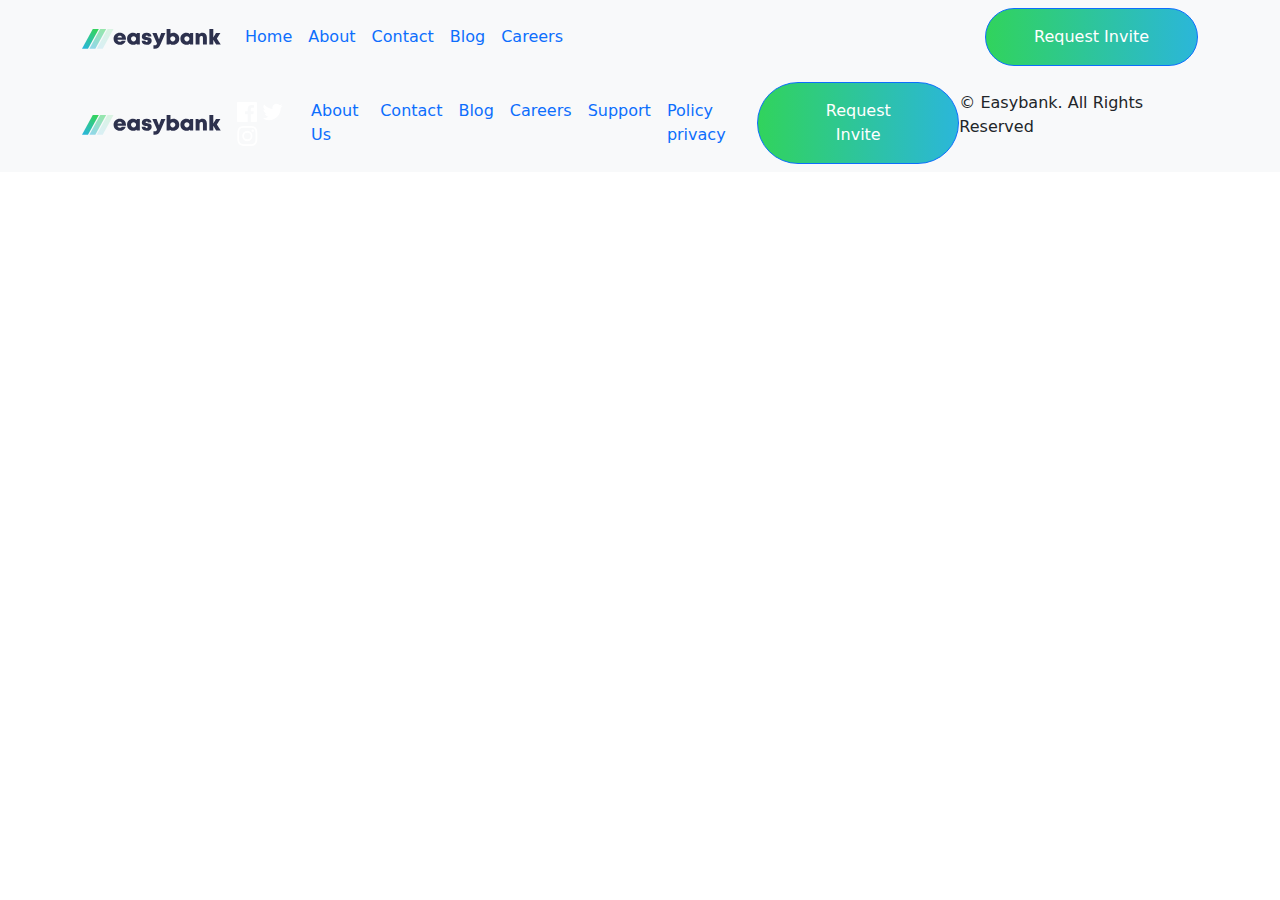
==== about.html @ 1e6b83bf "first commit" ====
<!DOCTYPE html>
<html lang="en">
<head>
    <meta charset="UTF-8">
    <meta http-equiv="X-UA-Compatible" content="IE=edge">
    <meta name="viewport" content="width=device-width, initial-scale=1.0">
    <link rel="stylesheet" href="css/bootstrap.css">
    <link rel="stylesheet" href="css/bootstrap.min.css">
    <link rel="stylesheet" href="css/style.css">
    <title>Easybank</title>
</head>
<body>
    <header>
        <nav class="navbar navbar-expand-lg bg-light">
            <div class="container">              
                <div class="logo">
                  <a class="navbar-brand" href="#"><img src="img/logo.svg" alt="Company Logo"></a>
                </div>              
                <div class="collapse navbar-collapse" id="navbarSupportedContent">                
                    <ul class="navbar-nav me-auto mb-2 mb-lg-0">
                      <li class="nav-item">
                        <a class="nav-link active" aria-current="page" href="index.html">Home</a>
                      </li>
                      <li class="nav-item">
                        <a class="nav-link" href="#">About</a>
                      </li>
                      <li class="nav-item">
                        <a class="nav-link" href="contact.html">Contact</a>                
                      </li>
                      <li class="nav-item">
                        <a class="nav-link">Blog</a>
                      </li>
                      <li class="nav-item">
                        <a class="nav-link">Careers</a>
                      </li>
                    </ul>
                    <div class="button">
                      <a class="btn btn-primary rounded-pill grad py-3 px-5" href="#" role="button">Request Invite</a>
                    </div>
                </div>                             
            </div>
          </nav>
    </header>

    <footer>
        <nav class="navbar navbar-expand-lg bg-light">
            <div class="container-fluid container">
              <a class="navbar-brand" href="#"><img src="img/logo.svg" alt="Company Logo"></a>
              <div class="social-links">
                  <img src="img/icon-facebook.svg" alt="Facebook link">                  
                  <img src="img/icon-twitter.svg" alt="Twitter link">
                  <img src="img/icon-instagram.svg" alt="Instagram link">
              </div>
              <button class="navbar-toggler" type="button" data-bs-toggle="collapse" data-bs-target="#navbarSupportedContent" aria-controls="navbarSupportedContent" aria-expanded="false" aria-label="Toggle navigation">
                <span class="navbar-toggler-icon"></span>
              </button>
              <div class="collapse navbar-collapse" id="navbarSupportedContent">
                <ul class="navbar-nav me-auto mb-2 mb-lg-0">
                  <li class="nav-item">
                    <a class="nav-link active" aria-current="page" href="#">About Us</a>
                  </li>
                  <li class="nav-item">
                    <a class="nav-link" href="contact.html">Contact</a>
                  </li>
                  <li class="nav-item">
                    <a class="nav-link" href="#">Blog</a>                
                  </li>
                  <li class="nav-item">
                    <a class="nav-link">Careers</a>
                  </li>
                  <li class="nav-item">
                    <a class="nav-link">Support</a>
                  </li>
                  <li class="nav-item">
                    <a class="nav-link">Policy privacy</a>
                  </li>
                </ul>
                <a class="btn btn-primary rounded-pill grad py-3 px-5" href="#" role="button">Request Invite</a>
                <p> © Easybank. All Rights Reserved</p>
              </div>
            </div>
          </nav>
      </footer>
    
    <script src="js/bootstrap.js"></script>
    <script src="js/bootstrap.min.js"></script>
</body>
</html>
---- css/style.css ----
* {
    border: 0;
    margin: 0;
    padding: 0;
}

.grad {       
    background: linear-gradient(90deg, hsl(136, 65%, 51%), hsl(192, 70%, 51%));
}

#hero-section .image-section {
    background: url('../img/bg-intro-desktop.svg') no-repeat;
    background-position: left;
    background-size: cover;
}

#footer nav {
    background-color: hsl(233, 26%, 24%)!important;
}

#why-section .reason-item {
    width: 23%;
}

#articles-section .article-text {
    background-color: rgb(249, 252, 255);
    border: 1px solid #fff;
    border-radius: 3px;
}
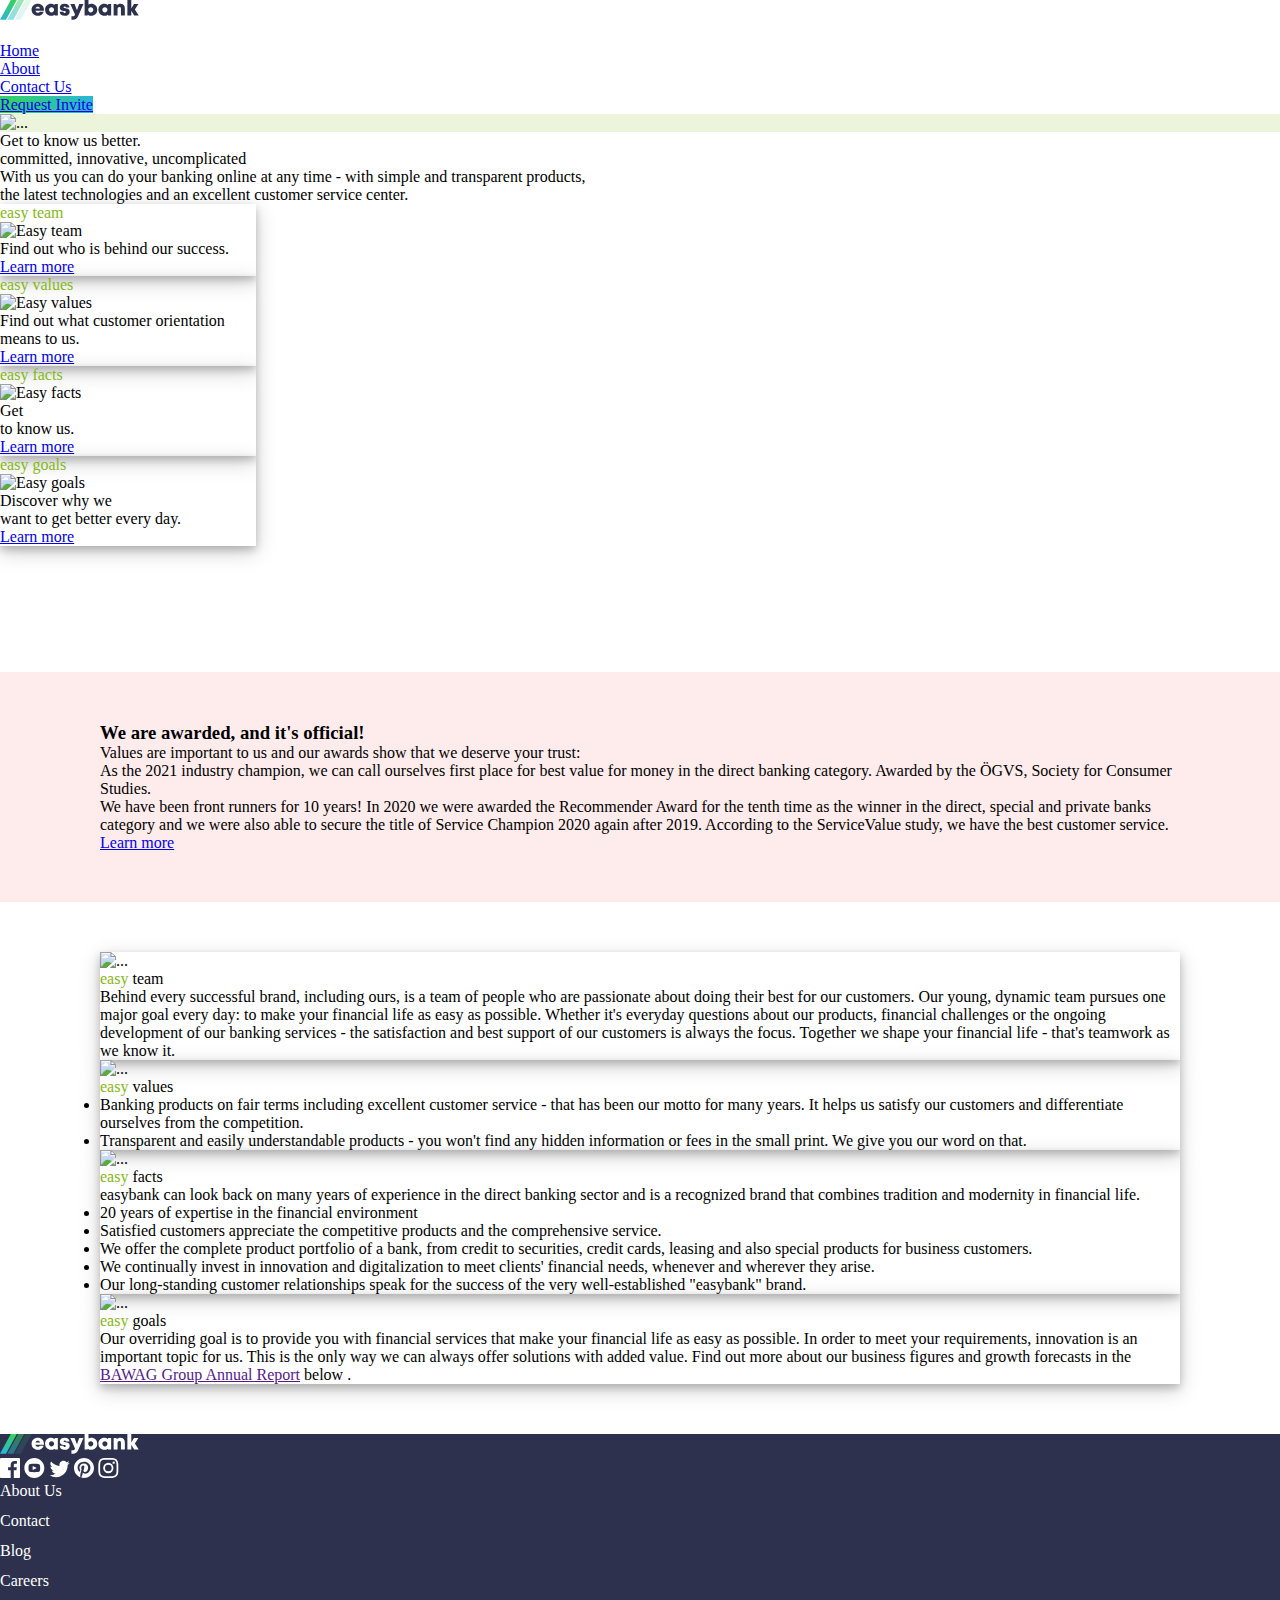
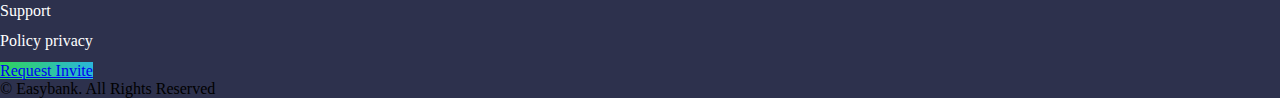
==== commit 9271db52: "Updated website" ====
--- a/about.html
+++ b/about.html
@@ -4,85 +4,251 @@
     <meta charset="UTF-8">
     <meta http-equiv="X-UA-Compatible" content="IE=edge">
     <meta name="viewport" content="width=device-width, initial-scale=1.0">
-    <link rel="stylesheet" href="css/bootstrap.css">
-    <link rel="stylesheet" href="css/bootstrap.min.css">
+    <link rel="shortcut icon" href="img/favicon-data.gif" type="image/x-icon">
+    <link href="https://cdn.jsdelivr.net/npm/bootstrap@5.3.0-alpha3/dist/css/bootstrap.min.css" rel="stylesheet" integrity="sha384-KK94CHFLLe+nY2dmCWGMq91rCGa5gtU4mk92HdvYe+M/SXH301p5ILy+dN9+nJOZ" crossorigin="anonymous">
     <link rel="stylesheet" href="css/style.css">
-    <title>Easybank</title>
+    <title>About us | easybank</title>
 </head>
 <body>
+    <!--Header section starts-->
     <header>
-        <nav class="navbar navbar-expand-lg bg-light">
-            <div class="container">              
-                <div class="logo">
-                  <a class="navbar-brand" href="#"><img src="img/logo.svg" alt="Company Logo"></a>
-                </div>              
-                <div class="collapse navbar-collapse" id="navbarSupportedContent">                
-                    <ul class="navbar-nav me-auto mb-2 mb-lg-0">
-                      <li class="nav-item">
-                        <a class="nav-link active" aria-current="page" href="index.html">Home</a>
-                      </li>
-                      <li class="nav-item">
-                        <a class="nav-link" href="#">About</a>
-                      </li>
-                      <li class="nav-item">
-                        <a class="nav-link" href="contact.html">Contact</a>                
-                      </li>
-                      <li class="nav-item">
-                        <a class="nav-link">Blog</a>
-                      </li>
-                      <li class="nav-item">
-                        <a class="nav-link">Careers</a>
-                      </li>
-                    </ul>
-                    <div class="button">
-                      <a class="btn btn-primary rounded-pill grad py-3 px-5" href="#" role="button">Request Invite</a>
-                    </div>
-                </div>                             
-            </div>
-          </nav>
-    </header>
+      <nav class="navbar navbar-expand-lg bg-body-tertiary">
+        <div class="container d-flex justify-content-between">
+          <div class="w-50">
+            <a class="navbar-brand" href="#"><img src="img/logo.svg" alt="Easybank"></a>        
+          </div>
+          <button class="navbar-toggler" type="button" data-bs-toggle="collapse" data-bs-target="#navbarSupportedContent" aria-controls="navbarSupportedContent" aria-expanded="false" aria-label="Toggle navigation">
+            <span class="navbar-toggler-icon"></span>
+          </button>
+          <div class="collapse navbar-collapse" id="navbarSupportedContent">
+            <ul class="navbar-nav me-auto mb-lg-0">
+              <li class="nav-item mt-3">
+                <a class="nav-link" href="index.html">Home</a>
+              </li>
+              <li class="nav-item mt-3">
+                <a class="nav-link active" aria-current="page" href="#">About</a>
+              </li>            
+              <li class="nav-item mt-3">
+                <a class="nav-link" href="contact.html">Contact Us</a>
+              </li>            
+              <li class="nav-item mt-3">
+                <a class="btn btn-primary rounded-pill grad px-3 mb-3" href="#" role="button">Request Invite</a>
+              </li>
+            </ul>          
+          </div>
+        </div>
+      </nav>
+    </header>    
+    <!--Header section ends-->
 
-    <footer>
-        <nav class="navbar navbar-expand-lg bg-light">
-            <div class="container-fluid container">
-              <a class="navbar-brand" href="#"><img src="img/logo.svg" alt="Company Logo"></a>
-              <div class="social-links">
-                  <img src="img/icon-facebook.svg" alt="Facebook link">                  
-                  <img src="img/icon-twitter.svg" alt="Twitter link">
-                  <img src="img/icon-instagram.svg" alt="Instagram link">
-              </div>
-              <button class="navbar-toggler" type="button" data-bs-toggle="collapse" data-bs-target="#navbarSupportedContent" aria-controls="navbarSupportedContent" aria-expanded="false" aria-label="Toggle navigation">
-                <span class="navbar-toggler-icon"></span>
-              </button>
-              <div class="collapse navbar-collapse" id="navbarSupportedContent">
-                <ul class="navbar-nav me-auto mb-2 mb-lg-0">
-                  <li class="nav-item">
-                    <a class="nav-link active" aria-current="page" href="#">About Us</a>
-                  </li>
-                  <li class="nav-item">
-                    <a class="nav-link" href="contact.html">Contact</a>
-                  </li>
-                  <li class="nav-item">
-                    <a class="nav-link" href="#">Blog</a>                
-                  </li>
-                  <li class="nav-item">
-                    <a class="nav-link">Careers</a>
-                  </li>
-                  <li class="nav-item">
-                    <a class="nav-link">Support</a>
-                  </li>
-                  <li class="nav-item">
-                    <a class="nav-link">Policy privacy</a>
-                  </li>
+    <!--main section starts-->
+    <main>
+      <section id="hero-fill">
+        <div class="container">
+          <img src="img/easy-bank.PNG" class="img-fluid" alt="...">          
+        </div>
+      </section> 
+      <section style="min-height: 60vh;" class="m-5 pb-5">
+        <div class="container">
+          <div class="text-center fs-5">
+            <p class="fs-2">Get to know us better.</p> 
+            <p class="text-danger">committed, innovative, uncomplicated</p>            
+            <p class="py-3">With us you can do your banking online at any time - with simple and transparent products, <br>
+              the latest technologies and an excellent customer service center.
+            </p>
+          </div>
+          <div class="row justify-content-center" style="gap: 20px;">
+            <div class="w-20 text-center bg-white box-shadow py-4">
+              <p  style="color: #84b816;" class="fs-3"><span class="fw-bold">easy</span> team</p>
+              <img src="img/easy-team.png" alt="Easy team" class="img-large py-2">
+              <p>Find out who is behind our success.</p>
+              <a class="btn btn-secondary px-5 py-3 mb-3 mt-4 rounded" href="#" role="button">Learn more</a>
+            </div>
+            <div class="w-20 text-center bg-white box-shadow py-4">
+              <p  style="color: #84b816;" class="fs-3"><span class="fw-bold">easy</span> values</p>
+              <img src="img/easy-values.png" alt="Easy values" class="img-large py-2">
+              <p>Find out what customer orientation
+                means to us.</p>
+              <a class="btn btn-secondary px-5 py-3 mb-3 mt-4 rounded" href="#" role="button">Learn more</a>
+            </div>
+            <div class="w-20 text-center bg-white box-shadow py-4">
+              <p  style="color: #84b816;" class="fs-3"><span class="fw-bold">easy</span> facts</p>
+              <img src="img/easy-facts.svg" alt="Easy facts" class="img-large py-2">
+              <p>Get <br>
+                to know us.</p>
+              <a class="btn btn-secondary px-5 py-3 mb-3 mt-4 rounded" href="#" role="button">Learn more</a>
+            </div>
+            <div class="w-20 text-center bg-white box-shadow py-4">
+              <p  style="color: #84b816;" class="fs-3"><span class="fw-bold">easy</span> goals</p>
+              <img src="img/easy-goals.png" alt="Easy goals" class="img-large py-2">
+              <p>Discover why we <br>
+                want to get better every day.</p>
+              <a class="btn btn-secondary px-5 py-3 mb-3 mt-4 rounded text" href="#" role="button">Learn more</a>
+            </div>
+          </div>
+        </div>
+      </section>
+      <section style="background-color: #feecec;">
+        <div id="about-award" class="container" style="padding: 50px 100px;">
+          <h3 class="text-center">We are awarded, and it's official!</h3>
+          <p>Values are important to us and our awards show that we deserve your trust: <br>
+
+            As the 2021 industry champion, we can call ourselves first place for best value for money in the direct banking category. 
+            Awarded by the ÖGVS, Society for Consumer Studies. <br>
+            
+            We have been front runners for 10 years! In 2020 we were awarded the Recommender Award for the tenth time as the winner in the direct, 
+            special and private banks category 
+            and we were also able to secure the title of Service Champion 2020 again after 2019. 
+            According to the ServiceValue study, we have the best customer service.</p>
+            <div class="text-center">
+              <a class="btn btn-secondary px-5 py-2 mb-3 mt-4 rounded text" href="#" role="button">Learn more</a>
+            </div>
+        </div>
+      </section>
+      <section style="margin: 50px 0;">
+        <div class="about-hundred container" style="padding: 0 100px;">
+          <div class="row">
+            <div class="card mb-3 box-shadow w-100">
+              <div class="row g-0">
+                <div class="col-md-4 p-3">
+                  <img src="img/easy-team-image.jpg" class="img-fluid rounded-start" alt="...">
+                </div>
+                <div class="col-md-8">
+                  <div class="card-body">
+                    <p class="fs-3"><span class="fw-bold" style="color: #84b816;" >easy</span> team</p>
+                    <p class="card-text">Behind every successful brand, including ours, is a team of people 
+                      who are passionate about doing their best for our customers. Our young, dynamic team 
+                      pursues one major goal every day: to make your financial life as easy as possible. 
+                      Whether it's everyday questions about our products, financial challenges or the ongoing 
+                      development of our banking services - the satisfaction and best support of our customers is always the focus. 
+                      Together we shape your financial life - that's teamwork as we know it.
+                    </p>                    
+                  </div>
+                </div>
+              </div>
+            </div>
+          </div>
+          <div class="row">
+            <div class="card mb-3 box-shadow w-100">
+              <div class="row g-0">
+                <div class="col-md-4 p-3">
+                  <img src="img/easy-team-values.jpg" class="img-fluid rounded-start" alt="...">
+                </div>
+                <div class="col-md-8">
+                  <div class="card-body">
+                    <p class="fs-3"><span class="fw-bold" style="color: #84b816;" >easy</span> values</p>
+                    <p class="card-text">
+                      <ul>
+                        <li><span class="fw-bold">Banking products on fair terms including excellent customer service</span> - that has been our motto for many years. 
+                          It helps us satisfy our customers and differentiate ourselves from the competition.</li>
+                        <li><span class="fw-bold">Transparent and easily understandable products</span> - you won't find any hidden information or fees in the small print. 
+                          We give you our word on that.</li>
+                      </ul>                      
+                    </p>                    
+                  </div>
+                </div>
+              </div>
+            </div>
+          </div>
+          <div class="row">
+            <div class="card mb-3 box-shadow w-100">
+              <div class="row g-0">
+                <div class="col-md-4 p-3">
+                  <img src="img/easy-team-facts.jpg" class="img-fluid rounded-start" alt="...">
+                </div>
+                <div class="col-md-8">
+                  <div class="card-body">
+                    <p class="fs-3"><span class="fw-bold" style="color: #84b816;" >easy</span> facts</p>
+                    <p class="card-text">
+                      easybank can look back on many years of experience in the direct banking sector and is a recognized 
+                      brand that combines tradition and modernity in financial life.
+                      <ul>
+                        <li>20 years of expertise in the financial environment</li>
+                        <li>Satisfied customers appreciate the competitive products and the comprehensive service.</li>
+                        <li>We offer the complete product portfolio of a bank, from credit to securities, credit cards, leasing and 
+                          also special products for business customers.</li>
+                        <li>We continually invest in innovation and digitalization to meet clients' financial needs, whenever and wherever they arise.</li>
+                        <li>Our long-standing customer relationships speak for the success of the very well-established "easybank" brand.</li>
+                      </ul>
+                    </p>                    
+                  </div>
+                </div>
+              </div>
+            </div>
+          </div>
+          <div class="row">
+            <div class="card mb-3 box-shadow w-100">
+              <div class="row g-0">
+                <div class="col-md-4 p-3">
+                  <img src="img/easy-team-goals.png" class="img-fluid rounded-start" alt="...">
+                </div>
+                <div class="col-md-8">
+                  <div class="card-body">
+                    <p class="fs-3"><span class="fw-bold" style="color: #84b816;" >easy</span> goals</p>
+                    <p class="card-text">
+                      Our overriding goal is to provide you with financial services that make your financial 
+                      life as easy as possible. In order to meet your requirements, innovation is an important topic for us. 
+                      This is the only way we can always offer solutions with added value. Find out more about our business figures 
+                      and growth forecasts in the <a href="">BAWAG Group Annual Report</a> below .
+                    </p>                    
+                  </div>
+                </div>
+              </div>
+            </div>
+          </div>
+        </div>
+      </section>  
+    </main>
+    <!--main section ends-->
+
+    <!--Footer section starts-->
+    <footer id="footer">
+      <div class="footer-links py-5">
+        <div class="container">
+          <div class="d-flex justify-content-between align-items">
+            <div class="social-links w-25 w-sm mb-25">
+              <div class="w-50 w-sm">
+                <div class="mb-5 mb-25">
+                  <a href="#">
+                    <svg xmlns="http://www.w3.org/2000/svg" width="139" height="20"><defs><linearGradient id="a" x1="72.195%" x2="17.503%" y1="0%" y2="100%"><stop offset="0%" stop-color="#33D35E"/><stop offset="100%" stop-color="#2AB6D9"/></linearGradient></defs><g fill="none" fill-rule="evenodd"><path fill="#fff" fill-rule="nonzero" d="M37.754 15.847c2.852 0 5.152-1.622 5.952-4.216h-3.897c-.376.665-1.14 1.066-2.055 1.066-1.237 0-2.065-.674-2.32-1.978h8.44c.051-.352.081-.694.081-1.037 0-3.335-2.537-5.95-6.201-5.95-3.568 0-6.175 2.564-6.175 6.049 0 3.473 2.628 6.066 6.175 6.066zm2.344-7.297h-4.596c.317-1.129 1.11-1.749 2.252-1.749 1.181 0 2 .613 2.344 1.75zm10.946 7.296c1.32 0 2.5-.434 3.43-1.188l.336.804h3.027V4.093h-2.919l-.4.88c-.94-.775-2.135-1.222-3.474-1.222-3.476 0-5.961 2.505-5.961 6.026 0 3.533 2.485 6.07 5.961 6.07zm.524-3.467c-1.467 0-2.545-1.108-2.545-2.593 0-1.475 1.069-2.583 2.545-2.583 1.466 0 2.544 1.108 2.544 2.583 0 1.485-1.078 2.593-2.544 2.593zm13.123 3.467c3.02 0 5.025-1.554 5.025-3.93 0-2.883-2.387-3.256-4.183-3.575-1.08-.193-1.95-.344-1.95-.99 0-.527.422-.838 1.05-.838.71 0 1.197.337 1.197 1.063h3.667c-.044-2.303-1.92-3.843-4.816-3.843-2.912 0-4.854 1.47-4.854 3.75 0 2.757 2.337 3.289 4.1 3.574 1.092.181 1.952.368 1.952 1.024 0 .587-.543.88-1.116.88-.742 0-1.32-.383-1.32-1.214h-3.77c.036 2.463 1.919 4.1 5.018 4.1zm8.1 3.858c2.936 0 4.344-1.257 5.877-4.736l4.764-10.863h-4.206l-2.249 6.263-2.412-6.263H70.31l4.698 10.43c-.53 1.414-.983 1.804-2.48 1.804H71.45v3.365h1.341zm18.504-3.858c3.5 0 5.973-2.515 5.973-6.048S94.796 3.75 91.295 3.75a5.332 5.332 0 00-2.825.784V0H84.6v15.474h2.897l.37-.844c.923.771 2.102 1.216 3.428 1.216zm-.523-3.467c-1.467 0-2.545-1.108-2.545-2.58 0-1.486 1.078-2.594 2.545-2.594 1.466 0 2.544 1.108 2.544 2.593 0 1.473-1.087 2.58-2.544 2.58zm13.598 3.467c1.32 0 2.5-.434 3.43-1.188l.336.804h3.027V4.093h-2.918l-.401.88c-.939-.775-2.135-1.222-3.474-1.222-3.476 0-5.96 2.505-5.96 6.026 0 3.533 2.484 6.07 5.96 6.07zm.524-3.467c-1.467 0-2.545-1.108-2.545-2.593 0-1.475 1.07-2.583 2.545-2.583 1.467 0 2.545 1.108 2.545 2.583 0 1.485-1.078 2.593-2.545 2.593zm12.653 3.095V9.403c0-1.447.702-2.3 1.923-2.3.986 0 1.483.657 1.483 1.98v6.39h3.915V8.543c0-2.897-1.733-4.773-4.373-4.773-1.47 0-2.733.565-3.58 1.508l-.537-1.172h-2.747v11.369h3.916zm13.748 0v-4.808l2.848 4.808h4.616l-3.902-5.95 3.543-5.419h-4.397l-2.708 4.454V0h-3.916v15.474h3.916z"/><g fill="url(#a)"><path d="M10.802 0L0 19.704h5.986L16.789 0z"/><path opacity=".5" d="M18.171 0L7.368 19.704h5.986L24.157 0z"/><path opacity=".15" d="M25.539 0L14.737 19.704h5.986L31.525 0z"/></g></g></svg>
+                  </a>            
+                </div>
+                <div class="d-flex justify-content-between">
+                  <a href="https://facebook.com" class="text-decoration-none"><img src="img/icon-facebook.svg" alt="Facebook link"></a>                  
+                  <a href="https://www.youtube.com/" class="text-decoration-none"><img src="img/icon-youtube.svg" alt="Youtube link"></a>
+                  <a href="https://twitter.com" class="text-decoration-none"><img src="img/icon-twitter.svg" alt="Twitter link"></a>
+                  <a href="https://www.pinterest.com/" class="text-decoration-none"><img src="img/icon-pinterest.svg" alt="Pinterest link"></a>
+                  <a href="https://instagram.com" class="text-decoration-none"><img src="img/icon-instagram.svg" alt="Instagram link"></a>
+                </div>
+              </div>
+            </div>
+            <div class="page-links w-25 w-sm mb-25 d-flex justify-content-between">
+              <div>
+                <ul class="list-unstyled ">
+                  <li><a href="about.html">About Us</a></li>
+                  <li><a href="contact.html">Contact</a></li>
+                  <li><a href="#">Blog</a></li>
                 </ul>
-                <a class="btn btn-primary rounded-pill grad py-3 px-5" href="#" role="button">Request Invite</a>
-                <p> © Easybank. All Rights Reserved</p>
-              </div>
-            </div>
-          </nav>
-      </footer>
-    
-    <script src="js/bootstrap.js"></script>
-    <script src="js/bootstrap.min.js"></script>
+              </div>
+              <div>
+                <ul class="list-unstyled">
+                  <li><a href="#">Careers</a></li>
+                  <li><a href="#">Support</a></li>
+                  <li><a href="#">Policy privacy</a></li>
+                </ul>
+              </div>
+            </div>
+            <div class="w-50 w-sm">
+              <div class="d-flex flex-column justify-content-between align-items-end">
+                <a class="btn btn-primary rounded-pill grad px-3 mb-3" href="#" role="button">Request Invite</a>
+                <p class="text-white-50 mt-3"> © Easybank. All Rights Reserved</p>                
+              </div>
+            </div>
+          </div>      
+        </div>
+      </div>
+    </footer>
+    <!--Footer section ends-->   
+    <script src="https://cdn.jsdelivr.net/npm/bootstrap@5.3.0-alpha3/dist/js/bootstrap.bundle.min.js" integrity="sha384-ENjdO4Dr2bkBIFxQpeoTz1HIcje39Wm4jDKdf19U8gI4ddQ3GYNS7NTKfAdVQSZe" crossorigin="anonymous"></script>
 </body>
 </html>--- a/css/style.css
+++ b/css/style.css
@@ -5,26 +5,161 @@
 }
 
 .grad {       
-    background: linear-gradient(90deg, hsl(136, 65%, 51%), hsl(192, 70%, 51%));
+    background: linear-gradient(90deg, hsl(136, 65%, 51%), hsl(192, 70%, 51%))!important;
 }
 
-#hero-section .image-section {
-    background: url('../img/bg-intro-desktop.svg') no-repeat;
-    background-position: left;
-    background-size: cover;
+#footer {
+    background-color: hsl(233, 26%, 24%)!important;    
 }
 
-#footer nav {
-    background-color: hsl(233, 26%, 24%)!important;
+#main .other {
+    width: 20%;
 }
 
-#why-section .reason-item {
-    width: 23%;
+.img {
+    width: 12%;    
 }
 
-#articles-section .article-text {
-    background-color: rgb(249, 252, 255);
-    border: 1px solid #fff;
-    border-radius: 3px;
+.w-20 {
+    width: 20%;
 }
+
+.img-large {
+    width: 20%;    
+}
+
+#hero-fill {
+    background-color: #edf4dc;
+}
+
+.box-shadow {
+    box-shadow: 0 4px 8px 0 rgba(0, 0, 0, 0.2), 0 6px 20px 0 rgba(0, 0, 0, 0.19);
+}
+
+.page-links a {
+    text-decoration: none;
+    color: #fff;    
+}
+
+.page-links li {
+    margin-bottom: 12px !important;
+}
+
+@media (min-width: 319px) and (max-width: 1024px) {
+    #hero-section .container {
+        margin: 0px!important;
+        padding: 0px!important;
+    }
+}
+
+@media (max-width: 426px) {
+    .container,
+    .nav-w-90,
+    .w-sm {
+        width: 100%!important;
+    }
+
+    #hero-section .d-flex,
+    .footer-links .d-flex,
+    .row {
+        flex-direction: column!important;
+    }
+
+    #hero-section .text-section {
+        order: 2;       
+    }
+
+    #hero-section .text {
+        padding: 0!important;
+    }   
+
+    #hero-section .col-md-4 {
+        padding: 0 20px!important;
+    }
+
+    #hero-section .image-section {
+        order: 1;
+    }  
+    
+    #why-choose {
+        padding-top: 0!important;
+    }
+
+    #main .col {
+        margin-bottom: 10px!important;              
+    }    
+
+    .card,
+    .w-20 {
+        width: 95%!important;
+    }
+
+    #about-award {
+        padding: 20px!important;
+    }
+
+    .about-hundred {
+        padding: 0 20px!important;
+    } 
+    
+    #footer .align-items-end,
+    #footer .justify-content-between {
+        align-items: center !important;
+    }
+
+    .page-links {
+        text-align: center !important;
+        margin-top: 15px !important;
+    }
+
+    .social-links {
+        text-align: center !important;      
+    }
+
+    .mb-25 {
+        margin-bottom: 25px !important;
+    }
+
+    .social-links .d-flex {
+        flex-direction: row !important;
+        padding: 0px 40px !important;             
+    }
+}
+
+@media (max-width: 1025px) and (min-width: 426px) {
+    .w-20 {
+        width: 40%;
+    }
+
+    #hero-section .col-md-4 {
+        width: 100%!important;
+    }
+    
+    #hero-section .d-flex {
+        flex-direction: column!important;
+    }
+
+    #hero-section .text-section {
+        order: 2;       
+    }
+
+    #hero-section .text {
+        padding: 0!important;
+    }
+
+    #hero-section .image-section {
+        order: 1;
+    } 
+    
+    #why-choose .col-md-3,
+    #articles .col-md-3{
+        width: 50%!important;
+    }
+}
+
+@media (max-width: 1026px) and (min-width: 426px) {
+    #hero-section .col-md-4 {
+        padding: 0 80px!important;
+    }
+}    
     